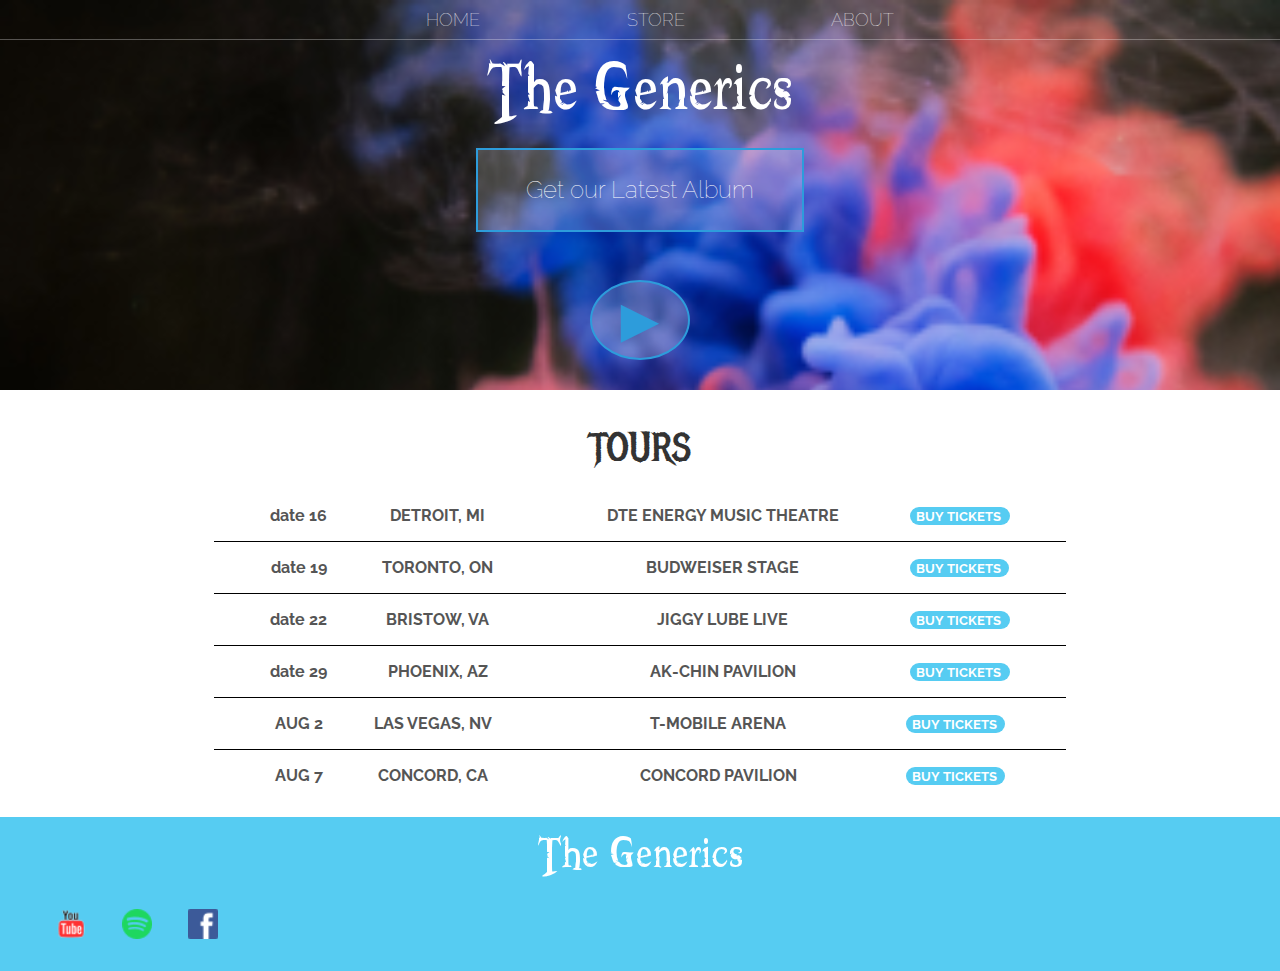
==== index.html @ ffc384b9 "first commit" ====
<!DOCTYPE html>
<html>
    <head>
        <title>The Generics</title>
        <meta name="description" content="This is the description">
    <link rel="stylesheet" href="/style-.css">
    </head>
    <body>
        <header class="header">
            <nav class="nav main-nav">
                <ul>
                    <li><a href="index.html">HOME</a></li>
                    <li><a href="store.html">STORE</a></li>
                    <li><a href="about.html">ABOUT</a></li>
                </ul>
            </nav>
        
            <h1 class="band-h1 band-h1-large">The Generics</h1>
            <div class="container"><button class="bt bt-get" type="button">Get our Latest Album</button>
            <button class="bt bt-get bt-start" type="button">&#9658;</button></div>
        </header>
        <section class="content-section container">
            <h2 class="section-header">TOURS</h2>
            <div>
                <div class="rows">
                    <span class="date">date 16</span>
                    <span class="date date-text">DETROIT, MI</span>
                    <span class="date date-text-text">DTE ENERGY MUSIC THEATRE</span>
                    <button class="date button-text button-text2" type="button">BUY TICKETS</button>
            
                </div>
                <div class="rows">
                    <span class="date">date 19</span>
                    <span class="date date-text">TORONTO, ON</span>
                    <span class="date date-text-text">BUDWEISER STAGE</span>
                    <button class="date button-text button-text2" type="button">BUY TICKETS</button>
                    
                </div>
                <div class="rows">
                    <span class="date">date 22</span>
                    <span class="date date-text">BRISTOW, VA</span>
                    <span class="date date-text-text">JIGGY LUBE LIVE</span>
                    <button class="date button-text button-text2" type="button">BUY TICKETS</button>
                    
                </div>
                <div class="rows">
                    <span class="date">date 29</span>
                    <span class="date date-text">PHOENIX, AZ</span>
                    <span class="date date-text-text">AK-CHIN PAVILION</span>
                    <button class="date button-text button-text2" type="button">BUY TICKETS</button>
                
                </div>
                <div class="rows">
                    <span class="date">AUG 2</span>
                    <span class="date date-text">LAS VEGAS, NV</span>
                    <span class="date date-text-text">T-MOBILE ARENA</span>
                    <button class="date button-text button-text2" type="button">BUY TICKETS</button>
                    
                </div>
                <div class="rows">
                    <span class="date">AUG 7</span>
                    <span class="date date-text">CONCORD, CA</span>
                    <span class="date date-text-text">CONCORD PAVILION</span>
                    <button class="date button-text button-text2" type="button">BUY TICKETS</button>
                </div>
            </div>
        </section>
    </section>
    <footer class="main-footer">
      <div container main-footer-container>
        <h3 class="band-h1">The Generics</h3>
        <ul class="nav footer-nav">
            <li>
                <a href="https://www.youtube.com" target="_blank">
                <img src="Images/YouTube Logo.png">
                </a>
            </li>
            <li>
                <a href="https://www.spotify.com" target="_blank">
                    <img src="Images/Spotify Logo.png">
                </a>
            </li>
            <li>
                <a href="https://www.facebook.com" target="_blank">
                    <img src="Images/Facebook Logo.png">
                </a>
            </li>
        </ul>
      </div>
    </footer>
    </body>
</html>
---- style-.css ----
@import url('https://fonts.google.com/specimen/Raleway?query=raleway');
@import url('https://fonts.googleapis.com/css2?family=Lobster&family=Metal+Mania&family=Raleway:wght@300;400&family=Satisfy&display=swap');
@font-face{
    font-family:"Booter - Zero Zero";
    src: url("Fonts/Booter\ -\ Zero\ Zero.woff"),
    url("Fonts/Booter\ -\ Zero\ Zero.woff2");
    font-style: normal;
    font-weight: normal;
}

*{
    box-sizing: border-box;
    font-family: Raleway;
    color: #777;
}
html, body{
    margin: 0%;
    padding: 0%;
    min-height: 100%;
}
.nav ul{
    margin: 0%;
}
.nav li{
    display: inline;
}
.nav a{
    display: inline-block;
    padding: .5em;
    color:white;
    text-decoration: none;
}
.main-nav{
    margin: 0%;
    text-align: center;
    font-size: 1.1em;
    font-weight:lighter;
    border-bottom:1px solid rgba(255, 255, 255, .3);
}
.main-nav li{
    padding: 0 5%;
}
.nav a:hover{
    background-color:rgba(255, 255, 255, .3);
}
.header{
    background-image: url("/Images/Album\ 1.png");
    background-size: cover;
    padding-bottom: 30px;
    background-blend-mode: multiply;
    background-size: cover;
}
.band-h1{
    text-align: center;
    margin: 0%;
    font-size: 4em;
    font-family: "Booter - Zero Zero";
    font-weight: normal;
    color:white;
}
.band-h1-large{
    font-size: 6em;
}
.main-nav li{
    padding: 0 5%;
}
.content-section{
    margin: 1em;
}
.container{
    margin: auto;
    max-width: 900px;
    padding: 0 1.5em;
    text-align: center;
}
.section-header{
    font-family: "Metal Mania";
    font-weight: normal;
    color: #333;
    text-align: center;
    font-size: 2.5em;
}
.about-bland-image{
    float: left;
    height: 200px;
    width: 200px;
    margin: 15px;
    border-radius: 50%;
}
.main-footer{
    background-color: #56ccf2;
    color: white;
    padding: .25em 0;
}
.main-footer-container{
    display: flex;
    align-items: center;
}
.main-footer-container ul{
    flex-grow: 1;
    text-align: end;
}
.footer-nav li{
    padding: 0 .5em;
}
.footer-nav img {
    width: 30px;
   height: 30px;
}

.bt{
    padding: 1%;
    text-align: center;
    background-color: rgba(255, 255, 255, .2);

}
.bt-get{
    margin: .5em 15% 2em 15%;
    color: white;
    border: 2px solid #2D9CDB;
    border-radius: 0%;
    padding: 3%;
    font-size: 1.5em;
    font-weight: lighter;
    padding-left: 2em;
    padding-right: 2em;

}
.bt-get:hover{
    background-color: rgba(255, 255, 255, .4);

}
.bt-start{
    display: block;
    margin: 0 auto;
    color: #2D9CDB;
    font-size: 4em;
    border-radius: 50%;
    padding: 0%;
    height: 100ox;
    width: 100px;
   

}
.rows{
    border-bottom: 1px solid black;
    padding-bottom: 1em;
    margin-bottom: 1em;
    font-size: 1em;
}
.rows:last-child{
border: none;
}
.date{
    display: inline-block;
    padding-right: 1%;
    color:#555;
    font-weight: bold;

}
.date-text{
    width: 24%;

}
.date-text-text{
    width: 42%;

}
.button-text{
    max-width: 19%;

}
.button-text2{
    color: white;
    background-color:#56ccf2 ;
    border: none;
    border-radius: 3em;
    font-weight: bold;
}
.button-text2:hover{
    background-color: aqua;
}

/*store sheet*/

.album-header{
    display: flex;


flex-wrap: wrap;
    justify-content: space-around;
}
@media screen and (max-width: 500px) {
   .body{
       background-color: red;
   }
}
.albums{
    margin: 30px;
    
}

.album-title{
    display: block;
 width: 100%;
 text-align: center;
 font-weight: bold;
 font-size: 1.5em;
 color: #333;
 margin-bottom: 15px;
 font-family: 'Courier New', Courier, monospace;
}
.album-image{
    transform: skewX(5deg);
     height: 225px;
     border-radius: 50px;
   
}
.album-image-detail{
    display: flex;
    align-items: center;
    padding: 5px;

}
.album-price{
    flex-grow: 1;
    color: #333;
    font-weight: normal;

}
.album-button{
    font-size: 10px;
    border-radius: 20px;
    color: black;
    font-weight: normal;
    border-radius: 1em;
font-weight: bold;
font-family: 'Courier New', Courier, monospace;
    margin-left: 15px;
    margin-right: 0px;


}
.cart-header{
    margin: 100px;
   
}
.cart-header-div{
    display: flex;
    

}
.cart-header-item{
    margin: 0px 100px 0px 60px;

}
.cart-header-price{
    margin: 0px 100px 0px 60px;
}
.cart-header-quantity{
    margin: 0px 100px 0px 60px;
}
.cart-image{
    width: 50px;
    height: 60px;

}
.cart-image-name{
margin:0px 60px 0px 0px ;
}
.cart-price{
    margin: 0px 100px 0px 95px;

}
.cart-quality{
    margin: 0px 100px 0px 60px;
}
.cart-button-remove{
    width: 60px;
    height: 20px;
    background-color: rgba(243, 124, 140, 0.787);
    font-size: 10px;
    margin:0px 60px 0px 5px ;
    border-radius: 1em;
    
}
.quantity-number{
    width: 30px;
    height: 20px;
    margin:0px 0px 0px 60px ;
    border-radius: 1em;
}
.head-total{

}
.head-total{
font-weight: bold;
font-family: 'Courier New', Courier, monospace;
position: absolute;
right: 15%;
}
.total{
font-weight:bold;
color: #396d81;
}
.purchase-button{
width: 100px;
height: 40px;
border-radius: 1em;
font-weight: bold;
font-family: 'Courier New', Courier, monospace;

}
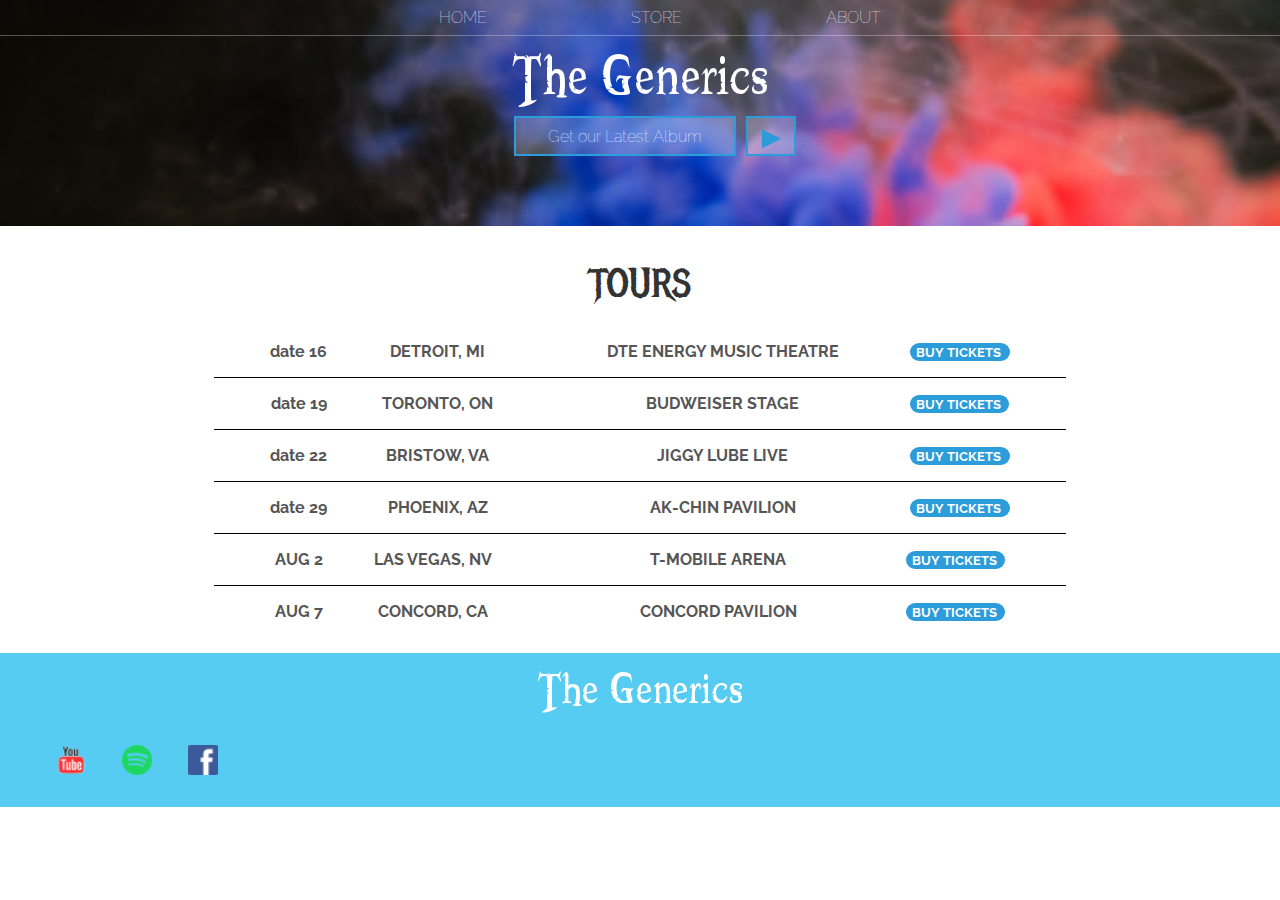
==== commit dd9bce92: "Media query and custom variable have added" ====
--- a/index.html
+++ b/index.html
@@ -3,7 +3,7 @@
     <head>
         <title>The Generics</title>
         <meta name="description" content="This is the description">
-    <link rel="stylesheet" href="/style-.css">
+    <link rel="stylesheet" href="style-.css">
     </head>
     <body>
         <header class="header">
@@ -14,48 +14,44 @@
                     <li><a href="about.html">ABOUT</a></li>
                 </ul>
             </nav>
-        
-            <h1 class="band-h1 band-h1-large">The Generics</h1>
-            <div class="container"><button class="bt bt-get" type="button">Get our Latest Album</button>
-            <button class="bt bt-get bt-start" type="button">&#9658;</button></div>
+            <h1 class="Title Title-style">The Generics</h1>
+            <div class="buttons container">
+                <button class="get-button get-start" type="button">Get our Latest Album</button>
+                <button class="button-start get-start" type="button">&#9658;</button>
+            </div>
         </header>
         <section class="content-section container">
             <h2 class="section-header">TOURS</h2>
-            <div>
+            <div class="main-part">
                 <div class="rows">
                     <span class="date">date 16</span>
                     <span class="date date-text">DETROIT, MI</span>
                     <span class="date date-text-text">DTE ENERGY MUSIC THEATRE</span>
                     <button class="date button-text button-text2" type="button">BUY TICKETS</button>
-            
                 </div>
                 <div class="rows">
                     <span class="date">date 19</span>
                     <span class="date date-text">TORONTO, ON</span>
                     <span class="date date-text-text">BUDWEISER STAGE</span>
                     <button class="date button-text button-text2" type="button">BUY TICKETS</button>
-                    
                 </div>
                 <div class="rows">
                     <span class="date">date 22</span>
                     <span class="date date-text">BRISTOW, VA</span>
                     <span class="date date-text-text">JIGGY LUBE LIVE</span>
                     <button class="date button-text button-text2" type="button">BUY TICKETS</button>
-                    
                 </div>
                 <div class="rows">
                     <span class="date">date 29</span>
                     <span class="date date-text">PHOENIX, AZ</span>
                     <span class="date date-text-text">AK-CHIN PAVILION</span>
                     <button class="date button-text button-text2" type="button">BUY TICKETS</button>
-                
                 </div>
                 <div class="rows">
                     <span class="date">AUG 2</span>
                     <span class="date date-text">LAS VEGAS, NV</span>
                     <span class="date date-text-text">T-MOBILE ARENA</span>
                     <button class="date button-text button-text2" type="button">BUY TICKETS</button>
-                    
                 </div>
                 <div class="rows">
                     <span class="date">AUG 7</span>
@@ -68,7 +64,7 @@
     </section>
     <footer class="main-footer">
       <div container main-footer-container>
-        <h3 class="band-h1">The Generics</h3>
+        <h3 class="Title">The Generics</h3>
         <ul class="nav footer-nav">
             <li>
                 <a href="https://www.youtube.com" target="_blank">
--- a/style-.css
+++ b/style-.css
@@ -7,6 +7,9 @@
     font-style: normal;
     font-weight: normal;
 }
+:root{
+    --blue-color:#2D9CDB;
+}
 
 *{
     box-sizing: border-box;
@@ -17,6 +20,14 @@
     margin: 0%;
     padding: 0%;
     min-height: 100%;
+    box-sizing: border-box;
+}
+.header{
+    background-image: url("/Images/Album\ 1.png");
+    background-size: cover;
+    padding-bottom: 70px;
+    background-blend-mode: multiply;
+    background-size: cover;
 }
 .nav ul{
     margin: 0%;
@@ -30,27 +41,20 @@
     color:white;
     text-decoration: none;
 }
+.nav a:hover{
+    background-color:rgba(255, 255, 255, .3);
+}
 .main-nav{
     margin: 0%;
     text-align: center;
-    font-size: 1.1em;
+    font-size: 1em;
     font-weight:lighter;
     border-bottom:1px solid rgba(255, 255, 255, .3);
 }
 .main-nav li{
     padding: 0 5%;
 }
-.nav a:hover{
-    background-color:rgba(255, 255, 255, .3);
-}
-.header{
-    background-image: url("/Images/Album\ 1.png");
-    background-size: cover;
-    padding-bottom: 30px;
-    background-blend-mode: multiply;
-    background-size: cover;
-}
-.band-h1{
+.Title{
     text-align: center;
     margin: 0%;
     font-size: 4em;
@@ -58,11 +62,42 @@
     font-weight: normal;
     color:white;
 }
-.band-h1-large{
-    font-size: 6em;
-}
-.main-nav li{
-    padding: 0 5%;
+.Title-style{
+    font-size: 5em;
+}
+.buttons{
+    display: flex;
+}
+.get-button{
+    padding: 1%;
+    margin-left: 300px;
+    color: white;
+    border-radius: 0%;
+    padding: 0%;
+    font-size: 1em;
+    font-weight: lighter;
+    padding-left: 2em;
+    padding-right: 2em;
+
+}
+.get-start:hover{
+    background-color: rgba(255, 255, 255, .4);
+}
+.get-start{
+    background-color: rgba(255, 255, 255, .2);
+    text-align: center;
+    height: 40px;
+    border: 2px solid var(--blue-color);
+    height: 100ox;
+}
+.button-start{
+    display: block;
+    margin: 0 auto;
+    color:var(--blue-color) ;
+    font-size: 2em;
+    padding: 0px 0px 0px 0px;
+    width: 50px;
+    margin-left: 10px;
 }
 .content-section{
     margin: 1em;
@@ -80,12 +115,26 @@
     text-align: center;
     font-size: 2.5em;
 }
-.about-bland-image{
+.image-about{
     float: left;
-    height: 200px;
-    width: 200px;
-    margin: 15px;
+    height: 350px;
+    width: 300px;
+    margin: 7px;
     border-radius: 50%;
+}
+.main-text{
+    font-family: serif;
+    margin: 0px 10px 0px 0px;
+    line-height: 30px;
+}
+@media all and (max-width:506px) {
+    .about-bland-image{
+        float: none;
+        height: 300px;
+        width: 250px;
+        margin: 3px 3px 5px 0px;
+        border-radius: 50%;
+    }
 }
 .main-footer{
     background-color: #56ccf2;
@@ -107,41 +156,7 @@
     width: 30px;
    height: 30px;
 }
-
-.bt{
-    padding: 1%;
-    text-align: center;
-    background-color: rgba(255, 255, 255, .2);
-
-}
-.bt-get{
-    margin: .5em 15% 2em 15%;
-    color: white;
-    border: 2px solid #2D9CDB;
-    border-radius: 0%;
-    padding: 3%;
-    font-size: 1.5em;
-    font-weight: lighter;
-    padding-left: 2em;
-    padding-right: 2em;
-
-}
-.bt-get:hover{
-    background-color: rgba(255, 255, 255, .4);
-
-}
-.bt-start{
-    display: block;
-    margin: 0 auto;
-    color: #2D9CDB;
-    font-size: 4em;
-    border-radius: 50%;
-    padding: 0%;
-    height: 100ox;
-    width: 100px;
-   
-
-}
+/* home page */
 .rows{
     border-bottom: 1px solid black;
     padding-bottom: 1em;
@@ -156,52 +171,46 @@
     padding-right: 1%;
     color:#555;
     font-weight: bold;
-
 }
 .date-text{
     width: 24%;
-
 }
 .date-text-text{
     width: 42%;
-
 }
 .button-text{
-    max-width: 19%;
-
+    max-width: 30%;
+}
+@media all and (min-max:558px) {
+    .button-text{
+        font-size: smaller;
+        font-weight: normal;
+        width:10px;
+    }
 }
 .button-text2{
     color: white;
-    background-color:#56ccf2 ;
+    background-color:var(--blue-color) ;
     border: none;
     border-radius: 3em;
     font-weight: bold;
 }
 .button-text2:hover{
-    background-color: aqua;
+    background-color: rgb(41, 113, 116);
 }
 
 /*store sheet*/
 
 .album-header{
     display: flex;
-
-
-flex-wrap: wrap;
+    flex-wrap: wrap;
     justify-content: space-around;
-}
-@media screen and (max-width: 500px) {
-   .body{
-       background-color: red;
-   }
 }
 .albums{
     margin: 30px;
-    
-}
-
+}
 .album-title{
-    display: block;
+display: block;
  width: 100%;
  text-align: center;
  font-weight: bold;
@@ -212,9 +221,34 @@
 }
 .album-image{
     transform: skewX(5deg);
-     height: 225px;
+     height: 180px;
+     margin: 0px 30px 0px 30px;
      border-radius: 50px;
    
+}
+@media all and (max-width: 660px) {
+    .albums{
+        margin: 0px;
+    }
+    .album-image{
+        transform: skewX(5deg);
+         height: 100px;
+         margin: 0px 30px 0px 30px;
+         border-radius: 30px;
+       
+    }
+@media all and (max-width: 462px) {
+        .albums{
+            margin: 30px;
+        }
+        .album-image{
+            transform: skewX(5deg);
+             height: 180px;
+             margin: 0px 30px 0px 30px;
+             border-radius: 50px;
+           
+        }
+    }
 }
 .album-image-detail{
     display: flex;
@@ -223,91 +257,94 @@
 
 }
 .album-price{
-    flex-grow: 1;
+    
     color: #333;
     font-weight: normal;
-
+    margin-left: 50px;
 }
 .album-button{
     font-size: 10px;
-    border-radius: 20px;
-    color: black;
-    font-weight: normal;
-    border-radius: 1em;
-font-weight: bold;
-font-family: 'Courier New', Courier, monospace;
-    margin-left: 15px;
-    margin-right: 0px;
-
-
-}
-.cart-header{
-    margin: 100px;
-   
-}
-.cart-header-div{
-    display: flex;
-    
-
-}
-.cart-header-item{
-    margin: 0px 100px 0px 60px;
-
-}
-.cart-header-price{
-    margin: 0px 100px 0px 60px;
-}
-.cart-header-quantity{
-    margin: 0px 100px 0px 60px;
-}
-.cart-image{
-    width: 50px;
-    height: 60px;
-
-}
-.cart-image-name{
-margin:0px 60px 0px 0px ;
-}
-.cart-price{
-    margin: 0px 100px 0px 95px;
-
-}
-.cart-quality{
-    margin: 0px 100px 0px 60px;
-}
-.cart-button-remove{
-    width: 60px;
-    height: 20px;
-    background-color: rgba(243, 124, 140, 0.787);
-    font-size: 10px;
-    margin:0px 60px 0px 5px ;
-    border-radius: 1em;
-    
+    border-radius: 5px;
+    font-weight: normal;
+    margin-left: 20px;
+}
+table{
+    margin: auto;
+    border-collapse: collapse;
+    border-spacing: 20px 0px;
+}
+.image-image{
+    width: 80px;
+    border-radius: 0.7em ;
+    padding-top: 5px;
+}
+.image-title{
+    font-size: small;
+    margin: auto;
+    position: absolute;
+    padding: 36px 0px 30px 2px;
+    width: auto
+}
+@media all and (max-width:443px ) {
+    .image-title{
+        font-size: small;
+        padding: 65px 0px 0px 2px;
+        width: auto;
+    }
+}
+.row-item{
+    width: 250px;
+}
+.row-price{
+    width: 130px;
+}
+.row-quantity{
+width: 170px;
+padding-left: 10px;
+}
+.item-style{
+    border-bottom: solid 1px grey;
+}
+.item-price{
+    font-size: small;
+    font-weight: normal;
 }
 .quantity-number{
-    width: 30px;
-    height: 20px;
-    margin:0px 0px 0px 60px ;
-    border-radius: 1em;
-}
-.head-total{
-
-}
-.head-total{
-font-weight: bold;
-font-family: 'Courier New', Courier, monospace;
-position: absolute;
-right: 15%;
-}
-.total{
-font-weight:bold;
-color: #396d81;
-}
-.purchase-button{
-width: 100px;
-height: 40px;
-border-radius: 1em;
-font-weight: bold;
-font-family: 'Courier New', Courier, monospace;
-
+    width: 25px;
+    border: 1px solid var(--blue-color);
+    background-color: rgb(225, 231, 235);
+    margin: 10px;
+    border-radius: 10%;
+    text-align: center;
+    font-weight: normal;
+}
+.button-remove{
+    background-color: red;
+    color: aliceblue;
+    border-radius: 3px;
+}
+.button-remove:hover{
+    background-color: rgb(197, 90, 90);
+}
+.row-total{
+    text-align: end;
+}
+.total-name{
+    font-size: small;
+    font-weight: normal;
+}
+.aria-button{
+text-align: center;
+}
+.button-purchase{
+    background-color: var(--blue-color);
+    border-radius: 3px;
+    width: 100px;
+    height: 30px;
+    color: aliceblue;
+    font-weight: bold;
+    border: none;
+}
+.button-purchase:hover{
+    background-color: rgb(108, 155, 163);
 }